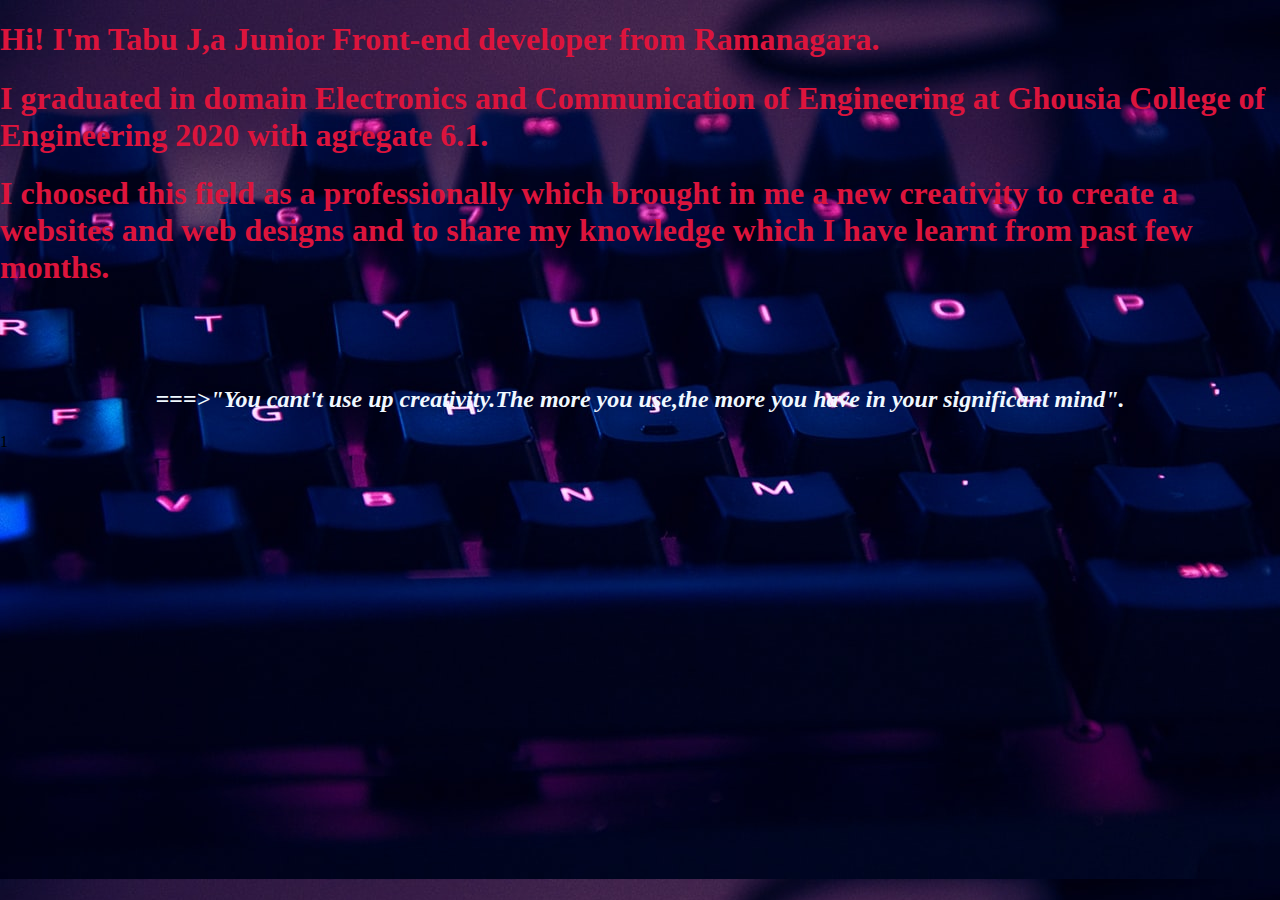
==== about.html @ 32955ca3 "any msg" ====
<!DOCTYPE html>
<html lang="en">
<head>
    <meta charset="UTF-8">
    <meta name="viewport" content="width=device-width, initial-scale=1.0">
    <meta http-equiv="X-UA-Compatible" content="ie=edge">
    <link rel="stylesheet" href="about.css">
    <title>About</title>
</head>
<body>
 <div class="head">
     <h1>Hi! I'm Tabu J,a Junior Front-end developer from Ramanagara.</h1>
     <h1>I graduated  in domain Electronics and Communication of Engineering at Ghousia College of Engineering 2020 with agregate 6.1.</h1>
     <h1>I choosed this field as a professionally which brought in me a new creativity to create a websites and web designs and to share my knowledge which I have learnt from past few months.</h1>
    <h2><i>===>"You cant't use up creativity.The more you use,the more you have in your significant mind".</i></h2>
    </div> 1
</body>
</html>
---- about.css ----
body{
    padding: 0;
    margin: 0;
    background-color: slategrey;
    background-image: url(../image/aboutbg.jfif)
}



.head h1{
    color: crimson;
}

p{
    color: crimson;
}

h2{
    color: aliceblue;
    text-align: center;
    margin-top: 100px;
}
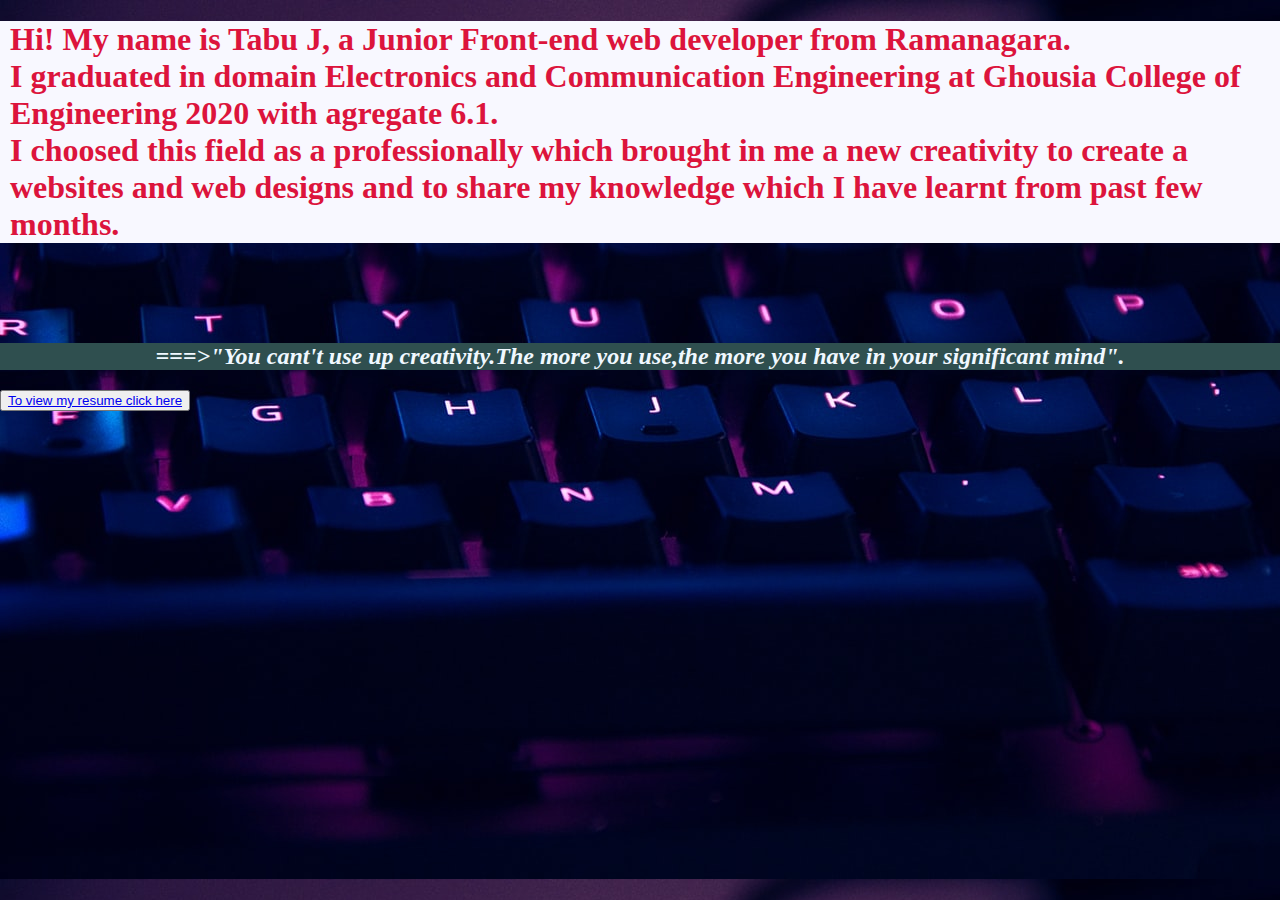
==== commit ca63b783: "tab" ====
--- a/about.html
+++ b/about.html
@@ -9,10 +9,17 @@
 </head>
 <body>
  <div class="head">
-     <h1>Hi! I'm Tabu J,a Junior Front-end developer from Ramanagara.</h1>
-     <h1>I graduated  in domain Electronics and Communication of Engineering at Ghousia College of Engineering 2020 with agregate 6.1.</h1>
-     <h1>I choosed this field as a professionally which brought in me a new creativity to create a websites and web designs and to share my knowledge which I have learnt from past few months.</h1>
+     <h1>Hi! My name is Tabu J, a Junior Front-end web developer from Ramanagara.<br>
+     I graduated  in domain Electronics and Communication Engineering at Ghousia College of Engineering 2020 with agregate 6.1.<br>
+     I choosed this field as a professionally which brought in me a new creativity to create a websites and web designs and to share my knowledge which I have learnt from past few months.
+     </h1>
     <h2><i>===>"You cant't use up creativity.The more you use,the more you have in your significant mind".</i></h2>
-    </div> 1
+    </div> 
+
+    <div class="box">
+        <button><a href="CV-1GC16EC065.pdf">To view my resume click here</a></button>
+    </div>
+
+
 </body>
 </html>--- a/about.css
+++ b/about.css
@@ -9,14 +9,14 @@
 
 .head h1{
     color: crimson;
-}
-
-p{
-    color: crimson;
+    background-color: ghostwhite;
+    padding-left: 10px;
+    padding-right: 10px;
 }
 
 h2{
     color: aliceblue;
     text-align: center;
     margin-top: 100px;
+    background-color: darkslategrey;
 }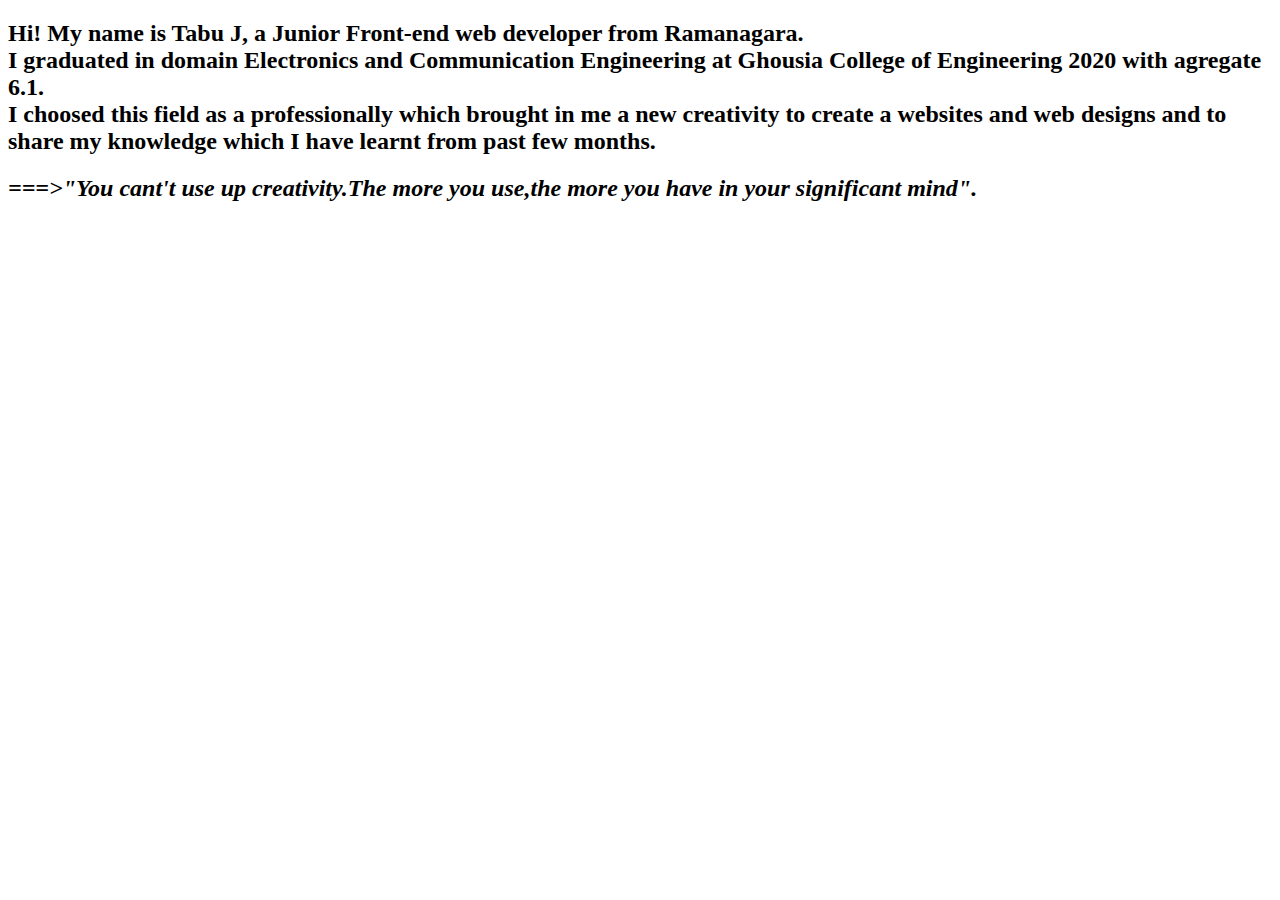
==== commit 5eff2369: "j" ====
--- a/about.html
+++ b/about.html
@@ -4,22 +4,16 @@
     <meta charset="UTF-8">
     <meta name="viewport" content="width=device-width, initial-scale=1.0">
     <meta http-equiv="X-UA-Compatible" content="ie=edge">
-    <link rel="stylesheet" href="about.css">
+    <link rel="stylesheet" href="css/about.css">
     <title>About</title>
 </head>
 <body>
  <div class="head">
-     <h1>Hi! My name is Tabu J, a Junior Front-end web developer from Ramanagara.<br>
+     <h2>Hi! My name is Tabu J, a Junior Front-end web developer from Ramanagara.<br>
      I graduated  in domain Electronics and Communication Engineering at Ghousia College of Engineering 2020 with agregate 6.1.<br>
      I choosed this field as a professionally which brought in me a new creativity to create a websites and web designs and to share my knowledge which I have learnt from past few months.
-     </h1>
+     </h2>
     <h2><i>===>"You cant't use up creativity.The more you use,the more you have in your significant mind".</i></h2>
     </div> 
-
-    <div class="box">
-        <button><a href="CV-1GC16EC065.pdf">To view my resume click here</a></button>
-    </div>
-
-
 </body>
 </html>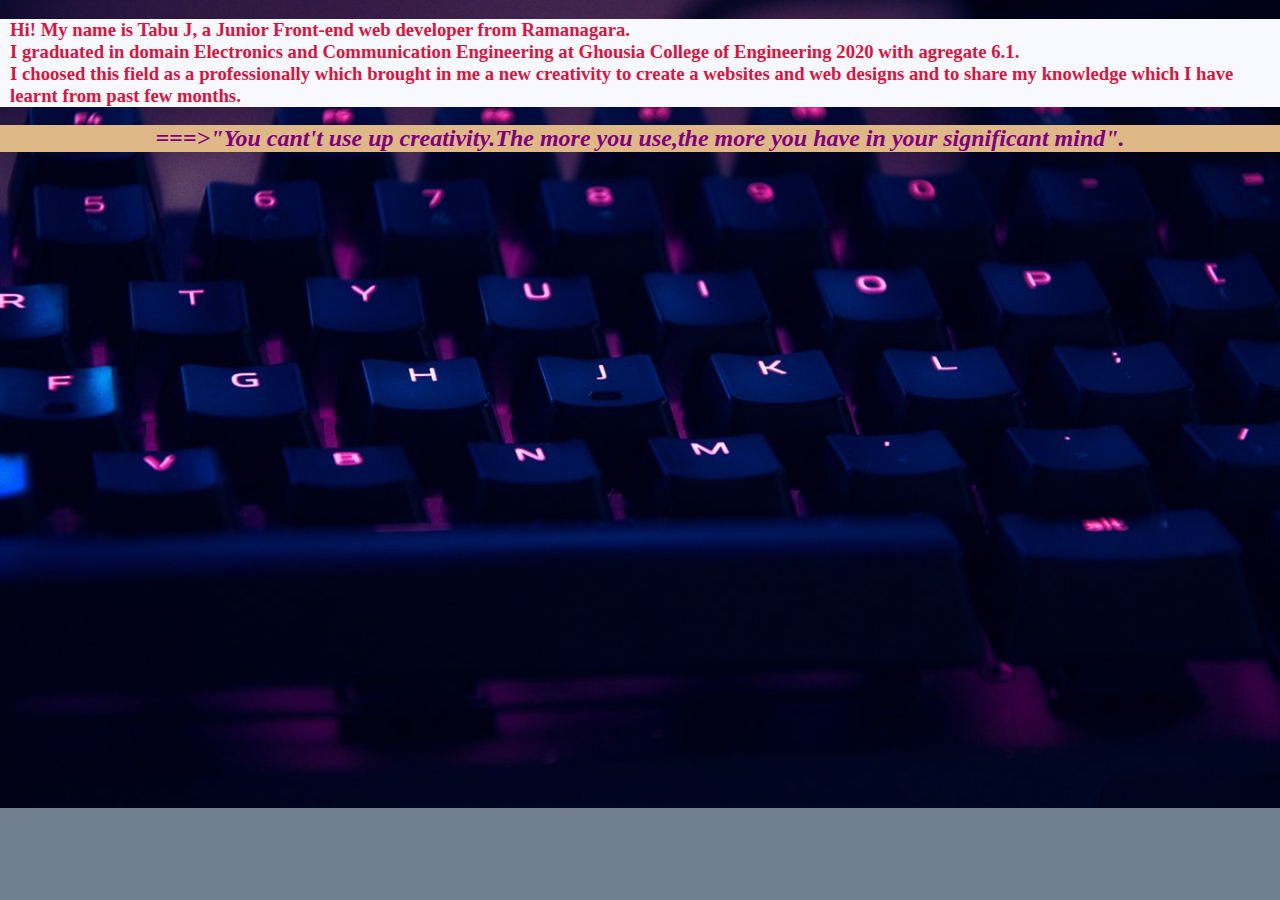
==== commit 98044d04: "hk" ====
--- a/about.html
+++ b/about.html
@@ -4,15 +4,15 @@
     <meta charset="UTF-8">
     <meta name="viewport" content="width=device-width, initial-scale=1.0">
     <meta http-equiv="X-UA-Compatible" content="ie=edge">
-    <link rel="stylesheet" href="css/about.css">
+    <link rel="stylesheet" href="about.css">
     <title>About</title>
 </head>
 <body>
  <div class="head">
-     <h2>Hi! My name is Tabu J, a Junior Front-end web developer from Ramanagara.<br>
+     <h3>Hi! My name is Tabu J, a Junior Front-end web developer from Ramanagara.<br>
      I graduated  in domain Electronics and Communication Engineering at Ghousia College of Engineering 2020 with agregate 6.1.<br>
      I choosed this field as a professionally which brought in me a new creativity to create a websites and web designs and to share my knowledge which I have learnt from past few months.
-     </h2>
+     </h3>
     <h2><i>===>"You cant't use up creativity.The more you use,the more you have in your significant mind".</i></h2>
     </div> 
 </body>
--- a/about.css
+++ b/about.css
@@ -0,0 +1,25 @@
+body{
+    padding: 0;
+    margin: 0;
+    background-color: slategrey;
+    background-image: url(../image/aboutbg.jfif);
+    background-repeat: no-repeat;
+    background-size: cover;
+}
+
+
+
+.head h3{
+    color: crimson;
+    background-color: ghostwhite;
+    padding-left: 10px;
+    padding-right: 10px;
+}
+
+h2{
+    color: purple;
+    text-align: center;
+    margin-top: 100px;
+    background-color: burlywood;
+    margin-top: 10px;
+}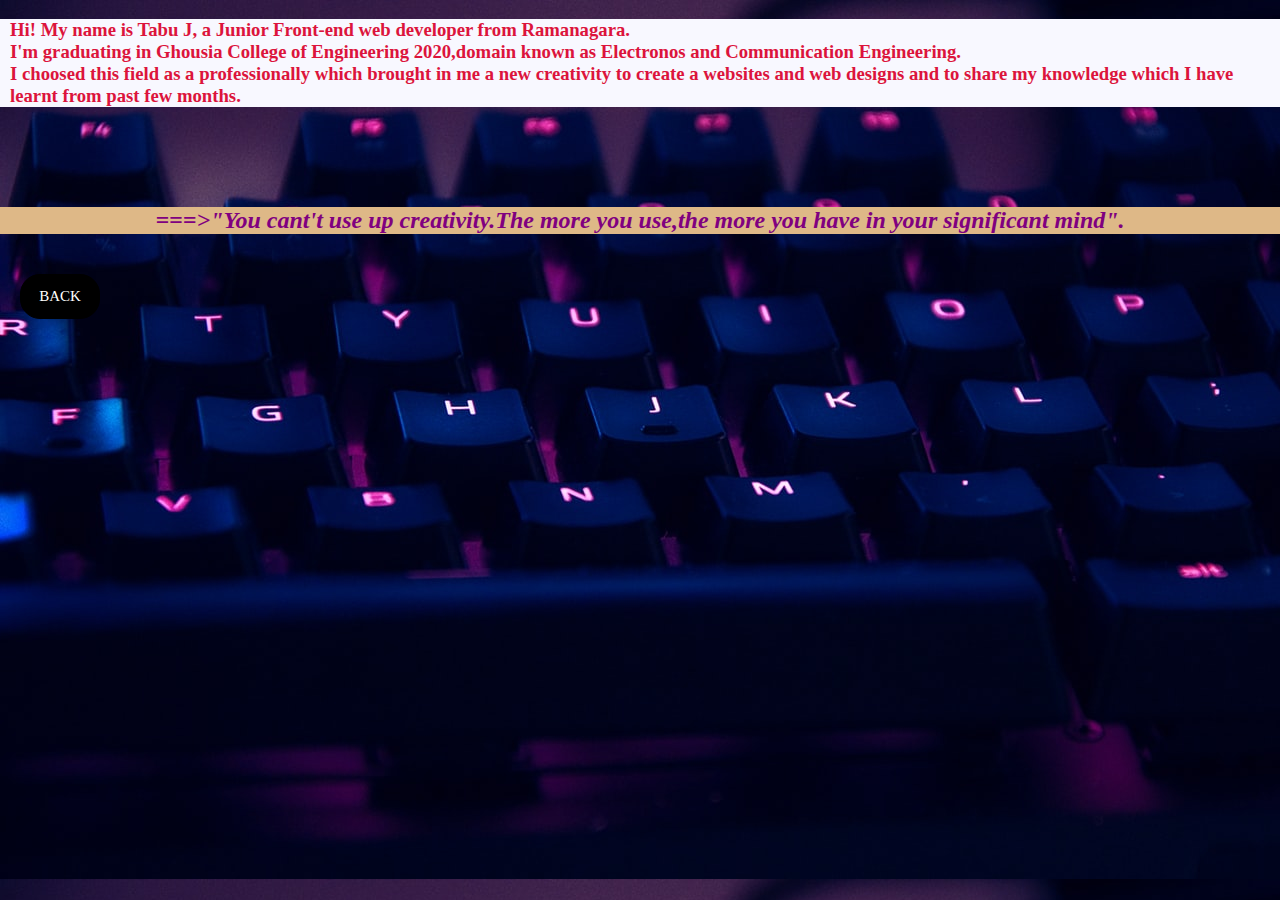
==== commit 2b1dd87b: "ki" ====
--- a/about.html
+++ b/about.html
@@ -10,10 +10,11 @@
 <body>
  <div class="head">
      <h3>Hi! My name is Tabu J, a Junior Front-end web developer from Ramanagara.<br>
-     I graduated  in domain Electronics and Communication Engineering at Ghousia College of Engineering 2020 with agregate 6.1.<br>
+     I'm graduating in Ghousia College of Engineering 2020,domain known as Electronos and Communication Engineering.<br>
      I choosed this field as a professionally which brought in me a new creativity to create a websites and web designs and to share my knowledge which I have learnt from past few months.
      </h3>
     <h2><i>===>"You cant't use up creativity.The more you use,the more you have in your significant mind".</i></h2>
+    <a href="../index.html"> <button class="button">BACK</button></a>
     </div> 
 </body>
 </html>--- a/about.css
+++ b/about.css
@@ -1,10 +1,7 @@
 body{
     padding: 0;
     margin: 0;
-    background-color: slategrey;
     background-image: url(../image/aboutbg.jfif);
-    background-repeat: no-repeat;
-    background-size: cover;
 }
 
 
@@ -19,7 +16,17 @@
 h2{
     color: purple;
     text-align: center;
+    background-color: burlywood;
     margin-top: 100px;
-    background-color: burlywood;
-    margin-top: 10px;
+}
+.button{
+    margin:20px;
+    width: 80px;
+    height: 5vh;
+    color:white;
+    font-size: 15px;
+    font-family: initial;
+    background-color:black;
+    border-radius: 20px;
+    border: 1px solid black;
 }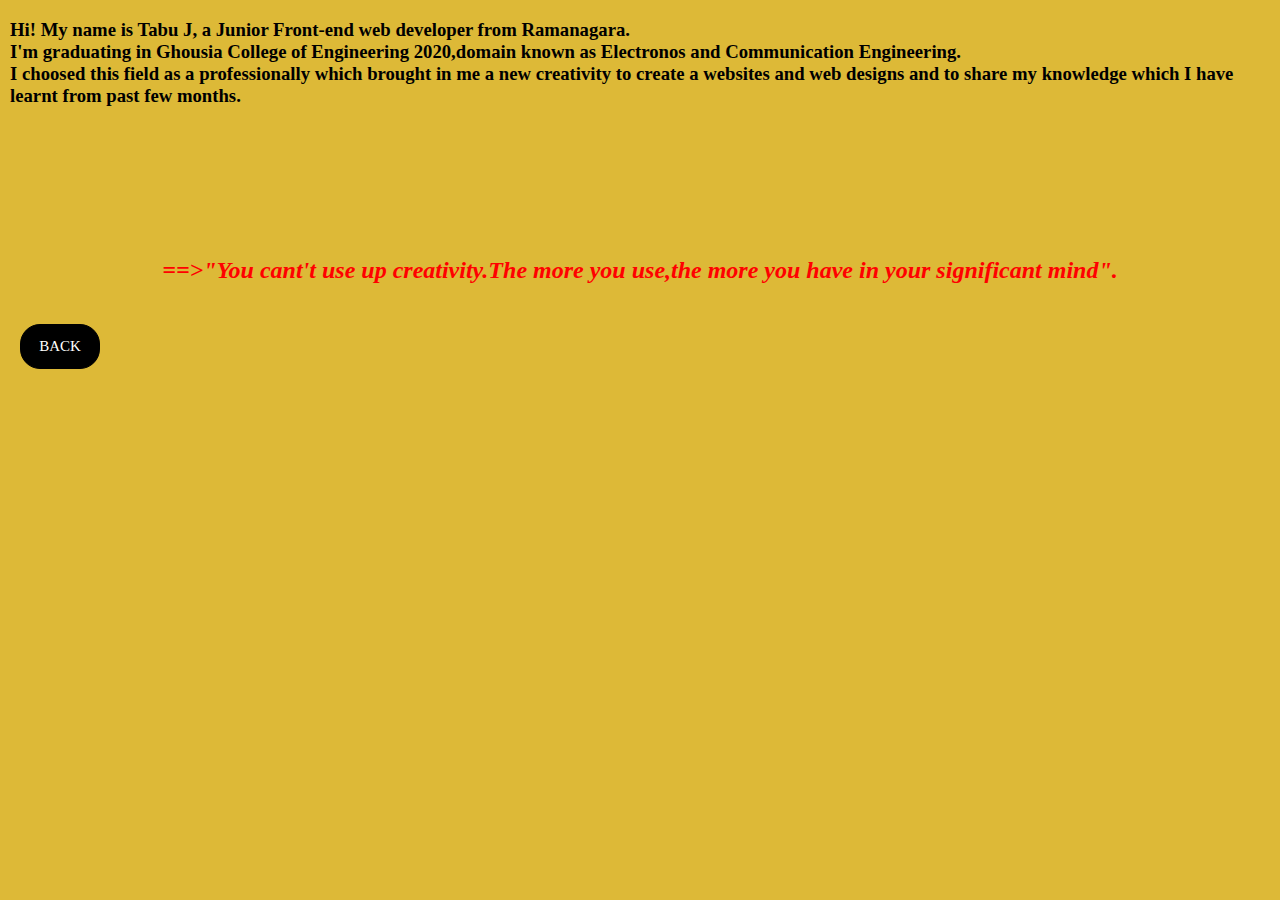
==== commit 831230ca: "updated" ====
--- a/about.html
+++ b/about.html
@@ -1,20 +1,30 @@
 <!DOCTYPE html>
 <html lang="en">
-<head>
-    <meta charset="UTF-8">
-    <meta name="viewport" content="width=device-width, initial-scale=1.0">
-    <meta http-equiv="X-UA-Compatible" content="ie=edge">
-    <link rel="stylesheet" href="about.css">
+  <head>
+    <meta charset="UTF-8" />
+    <meta name="viewport" content="width=device-width, initial-scale=1.0" />
+    <meta http-equiv="X-UA-Compatible" content="ie=edge" />
+    <link rel="stylesheet" href="about.css" />
     <title>About</title>
-</head>
-<body>
- <div class="head">
-     <h3>Hi! My name is Tabu J, a Junior Front-end web developer from Ramanagara.<br>
-     I'm graduating in Ghousia College of Engineering 2020,domain known as Electronos and Communication Engineering.<br>
-     I choosed this field as a professionally which brought in me a new creativity to create a websites and web designs and to share my knowledge which I have learnt from past few months.
-     </h3>
-    <h2><i>===>"You cant't use up creativity.The more you use,the more you have in your significant mind".</i></h2>
-    <a href="../index.html"> <button class="button">BACK</button></a>
-    </div> 
-</body>
-</html>+  </head>
+  <body>
+    <div class="head">
+      <h3>
+        Hi! My name is Tabu J, a Junior Front-end web developer from
+        Ramanagara.<br />
+        I'm graduating in Ghousia College of Engineering 2020,domain known as
+        Electronos and Communication Engineering.<br />
+        I choosed this field as a professionally which brought in me a new
+        creativity to create a websites and web designs and to share my
+        knowledge which I have learnt from past few months.
+      </h3>
+      <h2>
+        <i
+          >==>"You cant't use up creativity.The more you use,the more you have
+          in your significant mind".</i
+        >
+      </h2>
+      <a href="../index.html"> <button class="button">BACK</button></a>
+    </div>
+  </body>
+</html>
--- a/about.css
+++ b/about.css
@@ -1,32 +1,29 @@
-body{
-    padding: 0;
-    margin: 0;
-    background-image: url(../image/aboutbg.jfif);
+body {
+  padding: 0;
+  margin: 0;
+  background-color: rgb(221, 185, 55);
 }
 
-
-
-.head h3{
-    color: crimson;
-    background-color: ghostwhite;
-    padding-left: 10px;
-    padding-right: 10px;
+.head h3 {
+  color: black;
+  padding-left: 10px;
+  padding-right: 10px;
+  margin-bottom: 100px;
 }
 
-h2{
-    color: purple;
-    text-align: center;
-    background-color: burlywood;
-    margin-top: 100px;
+h2 {
+  color: red;
+  text-align: center;
+  margin-top: 150px;
 }
-.button{
-    margin:20px;
-    width: 80px;
-    height: 5vh;
-    color:white;
-    font-size: 15px;
-    font-family: initial;
-    background-color:black;
-    border-radius: 20px;
-    border: 1px solid black;
-}+.button {
+  margin: 20px;
+  width: 80px;
+  height: 5vh;
+  color: white;
+  font-size: 15px;
+  font-family: initial;
+  background-color: black;
+  border-radius: 20px;
+  border: 1px solid black;
+}
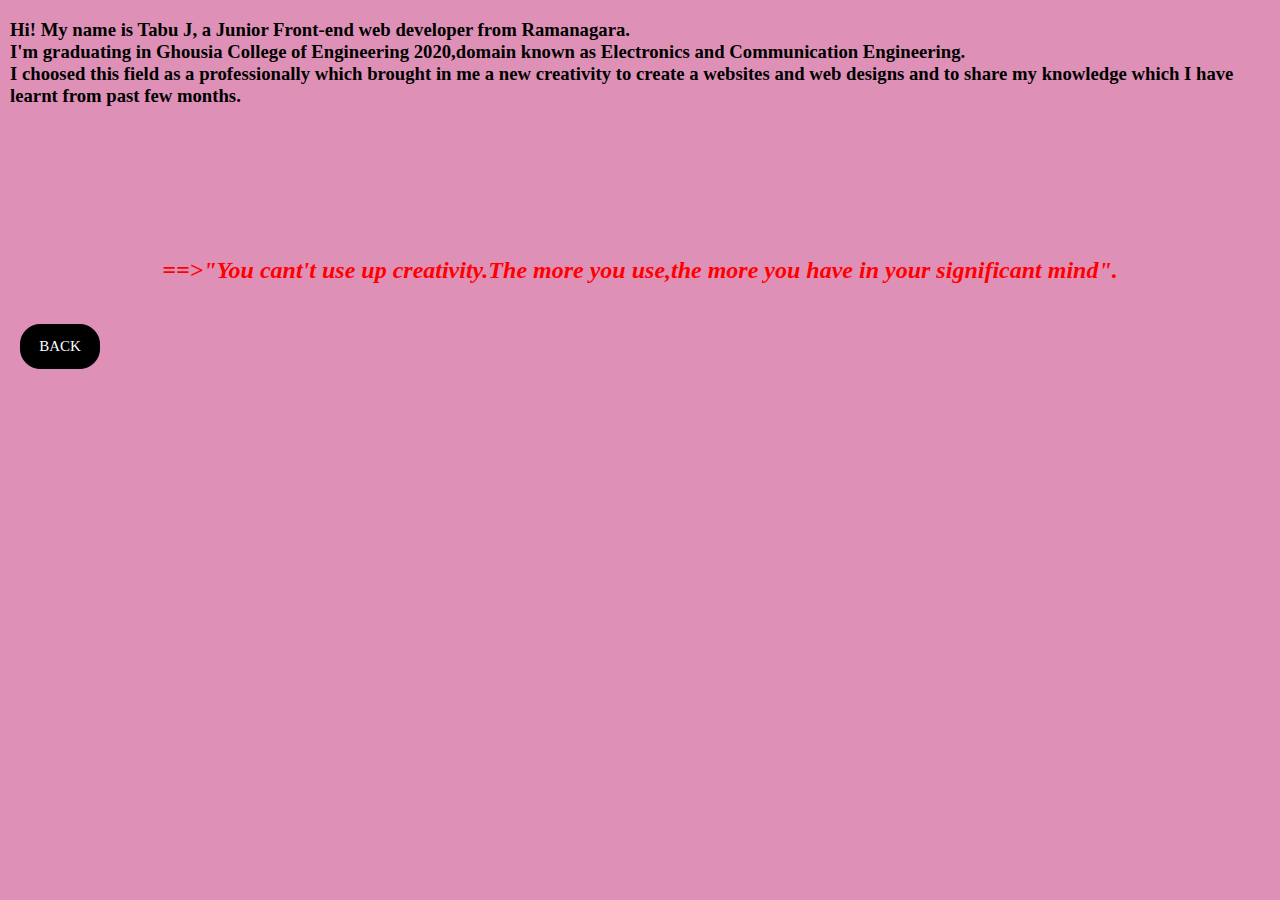
==== commit 05ec3c54: "updated2" ====
--- a/about.html
+++ b/about.html
@@ -13,7 +13,7 @@
         Hi! My name is Tabu J, a Junior Front-end web developer from
         Ramanagara.<br />
         I'm graduating in Ghousia College of Engineering 2020,domain known as
-        Electronos and Communication Engineering.<br />
+        Electronics and Communication Engineering.<br />
         I choosed this field as a professionally which brought in me a new
         creativity to create a websites and web designs and to share my
         knowledge which I have learnt from past few months.
--- a/about.css
+++ b/about.css
@@ -1,7 +1,7 @@
 body {
   padding: 0;
   margin: 0;
-  background-color: rgb(221, 185, 55);
+  background-color: rgb(223, 144, 183);
 }
 
 .head h3 {
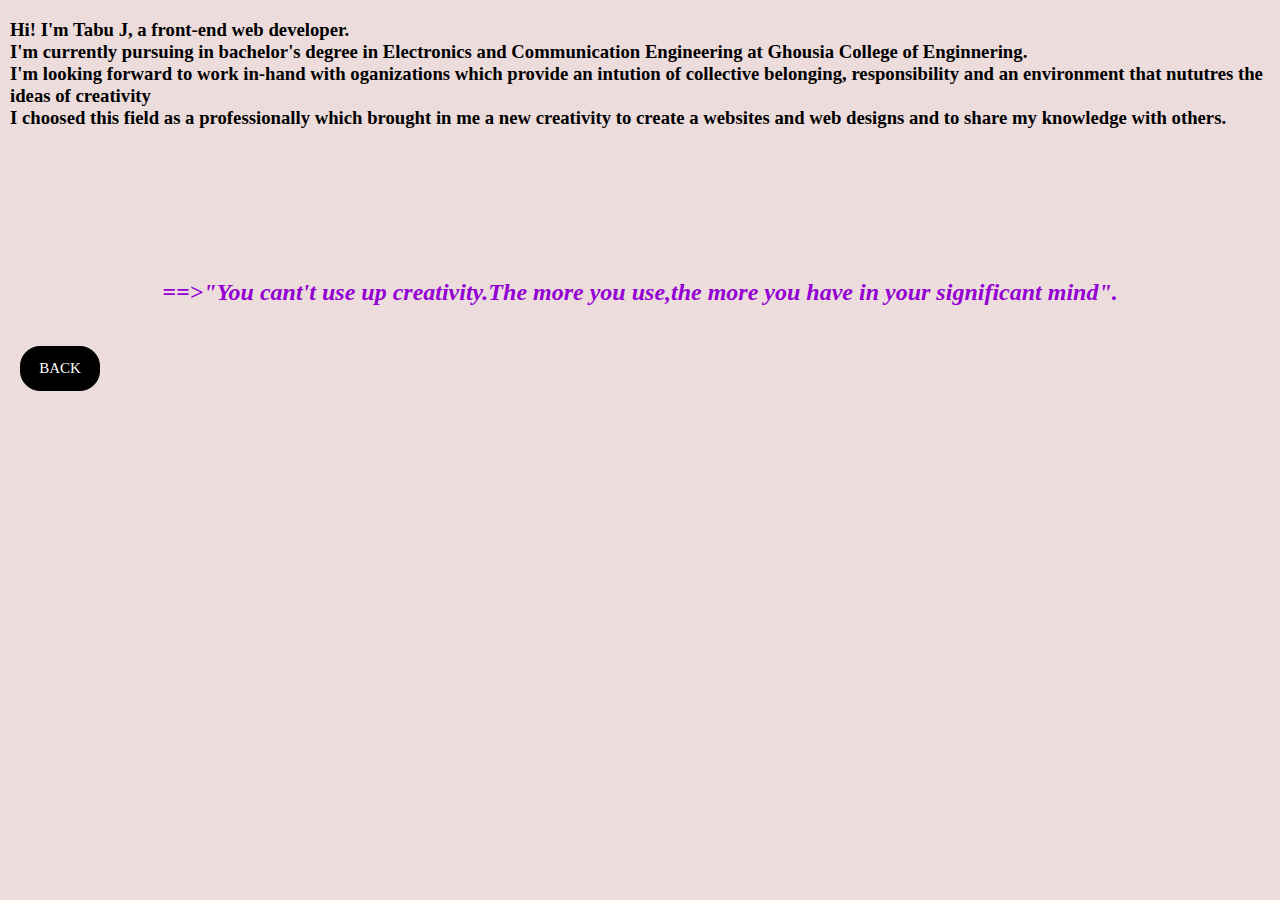
==== commit 34a850ef: "updateb" ====
--- a/about.html
+++ b/about.html
@@ -10,13 +10,15 @@
   <body>
     <div class="head">
       <h3>
-        Hi! My name is Tabu J, a Junior Front-end web developer from
-        Ramanagara.<br />
-        I'm graduating in Ghousia College of Engineering 2020,domain known as
-        Electronics and Communication Engineering.<br />
+        Hi! I'm Tabu J, a front-end web developer.<br />
+        I'm currently pursuing in bachelor's degree in Electronics and
+        Communication Engineering at Ghousia College of Enginnering.<br />
+        I'm looking forward to work in-hand with oganizations which provide an
+        intution of collective belonging, responsibility and an environment that
+        nututres the ideas of creativity<br />
         I choosed this field as a professionally which brought in me a new
         creativity to create a websites and web designs and to share my
-        knowledge which I have learnt from past few months.
+        knowledge with others.
       </h3>
       <h2>
         <i
--- a/about.css
+++ b/about.css
@@ -1,7 +1,7 @@
 body {
   padding: 0;
   margin: 0;
-  background-color: rgb(223, 144, 183);
+  background-color: rgb(236, 220, 220);
 }
 
 .head h3 {
@@ -12,7 +12,7 @@
 }
 
 h2 {
-  color: red;
+  color: darkviolet;
   text-align: center;
   margin-top: 150px;
 }
